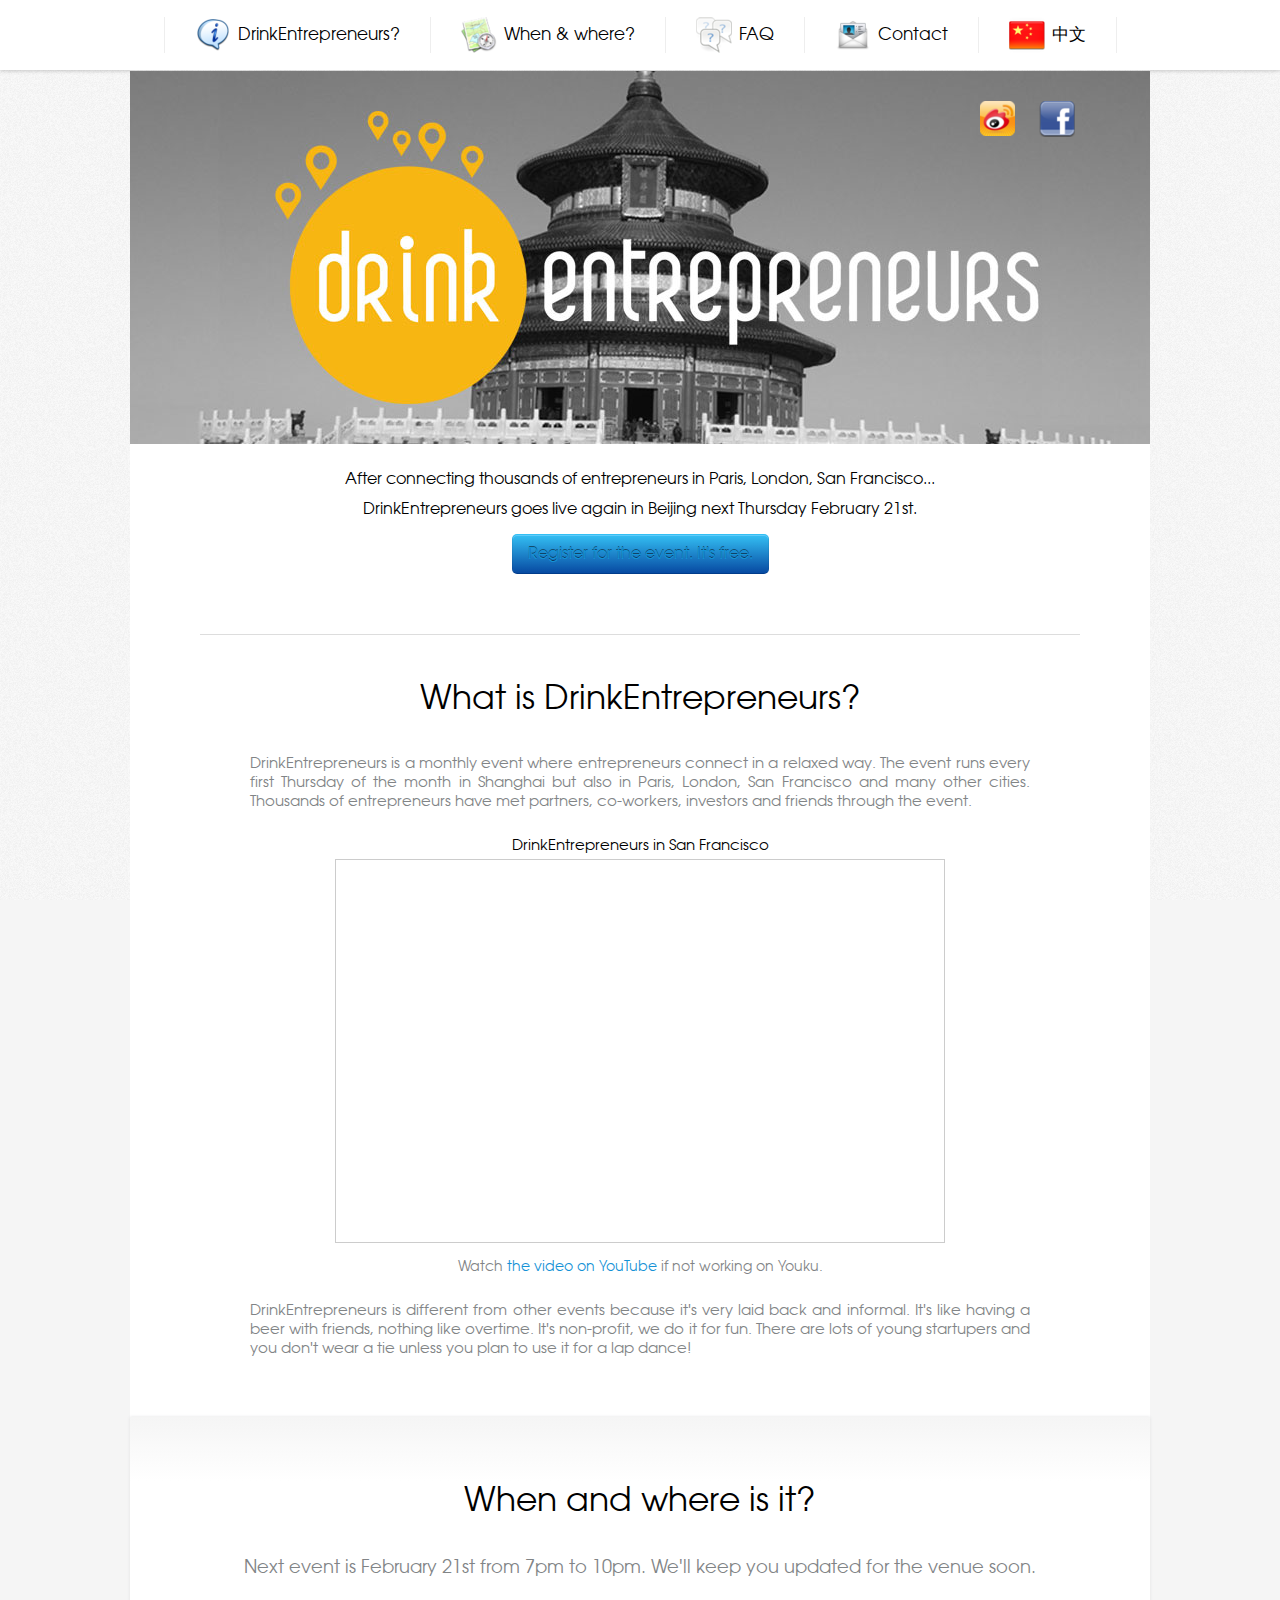
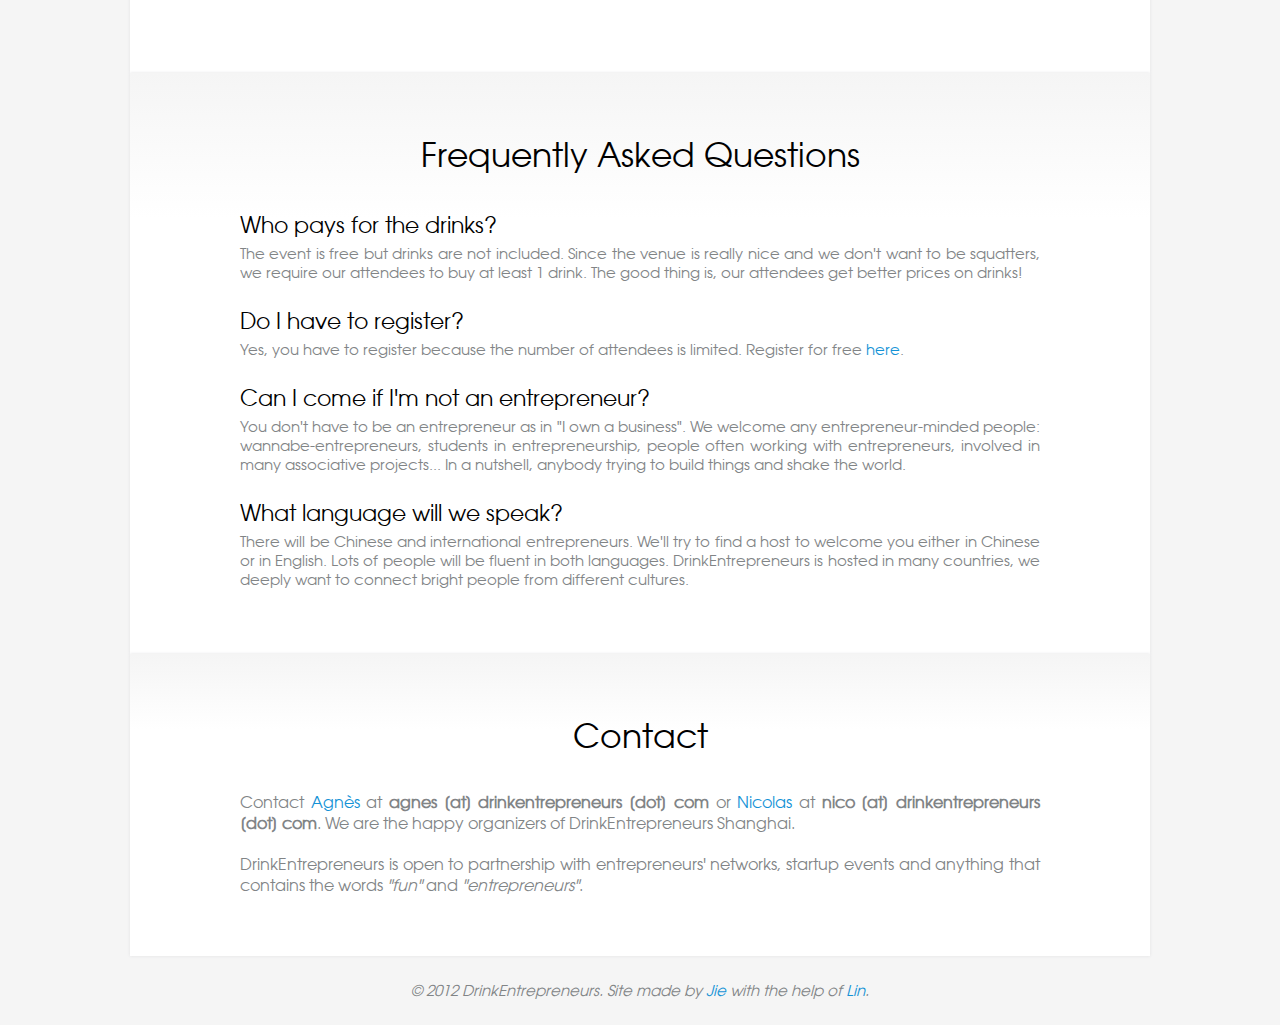
==== index.html @ 22500f73 "Update index.html" ====
<!DOCTYPE html>
<html lang="en">
  
  <head>
    <meta http-equiv="Content-Type" content="text/html; charset=UTF-8">
    <meta charset="utf-8">
    <meta name="viewport" content="width=1024">
    <title>DrinkEntrepreneurs Beijing</title>    
    <link rel="shortcut icon" type="image/x-icon" href="images/favicon.png">
    <link href="css/style.css" rel="stylesheet" type="text/css">    
    <script src="js/jquery.min.js" type="text/javascript"></script>
    <script src="js/init.js" type="text/javascript"></script>
    <script type="text/javascript">
      $(function() {
        initCountdownEN(2013, 2, 21, 19);
        initMenuScrollAnimation();        
      });      
    </script>  
  </head>
  
  <body>
    
    <!----------------------------------------------------------------------------------------------->
    <header>
      <nav>    
        <ul>
          <li id="about-tab"><a href="#about">DrinkEntrepreneurs?</a></li>
          <li id="whenwhere-tab"><a href="#whenwhere">When & where?</a></li>
          <li id="faq-tab"><a href="#faq">FAQ</a></li>
          <li id="contact-tab"><a href="#contact">Contact</a></li>
          <li id="cn-tab"><a href="chinese.html">中文</a></li>       
        </ul>
      </nav>
    </header>
    
    <!----------------------------------------------------------------------------------------------->
    <section id="cover">

      <div id="cover-poster">
        <a id="weibo-link" href="http://www.weibo.com/drinkentrepreneurs"></a>
        <a id="fb-link" href="http://www.facebook.com/drinkentrepreneurs"></a>
      </div>

      <p id="announcing-text">   
        After connecting thousands of entrepreneurs in Paris, London, San Francisco...<br/>
        DrinkEntrepreneurs goes live again in Beijing next Thursday February 21st.
      </p>

      <a id="register-button" class="pretty-button" href="#">
        Register for the event. It's free.
      </a>   

      <p id="countdown-text"></p>

    </section>      

    <!----------------------------------------------------------------------------------------------->
    <section  id="about">

      <h2>What is DrinkEntrepreneurs?</h2>    

      <p>
        DrinkEntrepreneurs is a monthly event where entrepreneurs connect in
        a relaxed way. The event runs every first Thursday of the month in
        Shanghai but also in Paris, London, San Francisco and many other cities.
        Thousands of entrepreneurs have met partners, co-workers, investors and
        friends through the event.      
      </p>    

      <div>
        <h3>DrinkEntrepreneurs in San Francisco</h3>
        <iframe frameborder=0 src="http://player.youku.com/embed/XNDc4NzQ3Njgw"></iframe>
        <p>
          Watch <a href="http://www.youtube.com/watch?v=aeeYpbGVeFc">the video on YouTube</a>
          if not working on Youku.        
        </p>  
      </div>  

      <p>
        DrinkEntrepreneurs is different from other events because
        it's very laid back and informal. It's like having a beer with friends,
        nothing like overtime. It's non-profit, we do it for fun.
        There are lots of young startupers and you don't wear a tie
        unless you plan to use it for a lap dance!            
      </p>     

    </section>

    <!----------------------------------------------------------------------------------------------->
    <section id="whenwhere">

      <h2>When and where is it?</h2>    

      <p>
        Next event is February 21st from 7pm to 10pm. We'll keep you updated for the venue soon.</p> <!--in a nice
        café named <a href="http://hercules3s.com/">Hercules</a>.      
      </p>        

      <iframe width="700" height="420" frameborder="0" scrolling="no" marginheight="0" marginwidth="0" src="https://maps.google.com/maps?q=Hercules+beijing&amp;ie=UTF8&amp;hl=en&amp;hq=Hercules&amp;hnear=Beijing,+China&amp;t=m&amp;z=13&amp;output=embed"></iframe>

      <p>
        Address: Tongli Studio, Level 2 No. 43 Sanlitun N. Street Chaoyang, Beijing 100027 
        <a href="https://maps.google.com/maps?q=%E8%8D%B7%E5%8A%A0%E6%96%AF&hl=en&ie=UTF8&sll=40.006259,116.517652&sspn=0.011785,0.026135&t=m&z=13&iwloc=A">Google Maps</a> or 
        <a href="http://j.map.baidu.com/uFkXg">Baidu Maps</a>.
      </p>  -->

    </section>      

    <!----------------------------------------------------------------------------------------------->
    <section  id="faq">

      <h2>Frequently Asked Questions</h2>

      <h3>Who pays for the drinks?</h3>          
      <p>
        The event is free but drinks are not included. 
        Since the venue is really nice and we don't want to be squatters,
        we require our attendees to buy at least 1 drink.
        The good thing is, our attendees get better prices on drinks!
      </p>  

      <h3>Do I have to register?</h3>          
      <p>
        Yes, you have to register because the number of attendees is limited.
        Register for free <a href="#">here</a>.          
      </p> 

      <h3>Can I come if I'm not an entrepreneur?</h3>    
      <p>      
        You don't have to be an entrepreneur as in "I own a business". 
        We welcome any entrepreneur-minded people: wannabe-entrepreneurs,
        students in entrepreneurship, people often working with entrepreneurs,
        involved in many associative projects... In a nutshell,
        anybody trying to build things and shake the world.      
      </p>

      <h3>What language will we speak?</h3>    
      <p>      
        There will be Chinese and international entrepreneurs.           
        We'll try to find a host to welcome you either in Chinese or in English. 
        Lots of people will be fluent in both languages.
        DrinkEntrepreneurs is hosted in many countries,
        we deeply want to connect bright people from different cultures.
      </p>

    </section>      

    <!----------------------------------------------------------------------------------------------->
    <section  id="contact">

      <h2>Contact</h2>    

      <p>
        Contact <a href="#">Agnès</a> at
        <strong>agnes [at] drinkentrepreneurs [dot] com</strong>
        or <a href="http://www.linkedin.com/in/nicolasgrenie">Nicolas</a> at 
        <strong>nico [at] drinkentrepreneurs [dot] com</strong>.        
        We are the happy organizers of DrinkEntrepreneurs Shanghai.        
      </p>
      
      <p>
        DrinkEntrepreneurs is open to partnership with entrepreneurs' networks, startup events
        and anything that contains the words <em>"fun"</em> and <em>"entrepreneurs"</em>.
      </p>      

    </section>  
    
    <!----------------------------------------------------------------------------------------------->
    <footer>
      © 2012 DrinkEntrepreneurs.
      Site made by <a href="http://www.linkedin.com/in/jiemg">Jie</a>
      with the help of <a href="http://www.weibo.com/denglulin">Lin</a>.
    </footer>

  </body>

</html>
---- css/style.css ----
/******************************************************************************/
/* GLOBAL SETTINGS */

@font-face {
  font-family: "agb";
  font-style: normal;
  font-weight: normal;
  src: 
    url("../fonts/b.eot") format("eot"), 
    url("../fonts/b.woff") format("woff"), 
    url("../fonts/b.ttf") format("truetype"), 
    url("../fonts/b.svgz") format("svg");
}

* {
  -webkit-box-sizing: border-box;
  -moz-box-sizing: border-box;
  box-sizing: border-box;
  margin: 0px;
  padding: 0px;
  border: 0px;
  font-size: 100%;
  vertical-align: baseline;
}

body {
  font-family: "agb", "helvetica neue", helvetica, arial, sans-serif;  
  background: whiteSmoke url('../images/background.gif') fixed;
  color: #818486;
  -webkit-font-smoothing: antialiased;
  -webkit-text-stroke: 1px rgba(0,0,0,0);  
}

a {
  text-decoration: none;
  color: #1492D6;
}
a, a:link, nav a:visited, nav a:active {
  color: #1492D6;
}      
a:hover {
  color: #0E6999;
  outline: medium none;
}

h2 {
  font-size: 33px;
  font-weight: normal;
  text-align: center;
  margin-bottom: 35px;
  color: black;
}
h3 {
  font-weight: normal;
}

section {
  margin: auto;
  background: white;
  box-shadow: #E1E1E3 0px 0px 3px 0px;
  width: 1020px;
  padding-top: 60px;
  padding-bottom: 60px;
  background-image: -webkit-linear-gradient(top, whiteSmoke,white 25%,white);
  background-image: -moz-linear-gradient(top, whiteSmoke,white 25%,white);
  background-image: -o-linear-gradient(top, whiteSmoke,white 25%,white);
  background-image: linear-gradient(top, whiteSmoke,white 25%,white); 
}

/******************************************************************************/
/* HEADER */

header {
  height: 70px;   
  border-bottom: 1px solid white;
  min-width: 1020px;
  background: white;
  box-shadow: 0 1px 4px rgba(0, 0, 0, 0.2);
  -webkit-box-shadow: 0 1px 4px rgba(0, 0, 0, 0.2);
  -moz-box-shadow: 0 1px 4px rgba(0,0,0,0.2);  
}

nav {
  width: 100%;
  position: relative;
  float: left;          
  overflow: hidden;
}
nav ul {
  position: relative;
  left: 50%;
  text-align: center; 
  clear: left;
  float: left;
  list-style: none;
}
nav li {        
  position: relative;
  display: block;
  float: left;
  right: 50%;
  list-style: none;  
}

nav li {
  background-repeat: no-repeat; 
  background-position: 30px 0px;           
  border-right: 1px solid #eeeeee;
  border-left: 1px solid #eeeeee;        
  margin-top: 17px; 
  padding: 0px 30px;
  height: 36px;
}

nav li + li {
  border-left: none;
}

nav a {
  font-size: 17px; 
  margin-left: 43px; 
  line-height: 2em; 
  font-weight: normal; 
}      
nav a, nav a:link, nav a:visited, nav a:active {
  color: black;
}      
nav a:hover {
  color: #1492D6;
}

#about-tab {
  background-image: url("../images/what.png");
}
#whenwhere-tab {
  background-image: url("../images/whenwhere.png");
}
#faq-tab {
  background-image: url("../images/faq.png");
}
#contact-tab {
  background-image: url("../images/contact.png");
}
#cn-tab {
  background-image: url("../images/china.png");
}
#en-tab {
  background-image: url("../images/uk.png");
}

/******************************************************************************/
/* COVER SECTION */

#cover {
  text-align: center; 
  font-size: 16px;
  padding-top: 0px;
  padding-bottom: 0px;
  background-image: none;
  box-shadow: none;
  margin-top: 1px;
}

#cover-poster {
  position: relative; 
  background-image: url("../images/cover.jpg");
  height: 373px;
}

#weibo-link {
  background-image: url("../images/weibo.png"); 
  display: inline-block; 
  height: 35px; 
  width: 35px;
  position: absolute;
  left: 850px;
  top: 30px;        
}

#fb-link {
  background-image: url("../images/fb.png"); 
  display: inline-block; 
  height: 36px; 
  width: 36px;
  position: absolute;
  left: 909px;
  top: 30px;
}

#announcing-text {
  padding-top: 20px;   
  color: black; 
  line-height: 30px;
}

#register-button {
  font-family: "agb","helvetica neue", helvetica, arial, sans-serif; 
  padding: 10px 15px;
  margin: 10px 0px 20px 0px;
}

#countdown-text {
  padding-bottom: 40px; 
  margin: 0px 70px; 
  border-bottom: 1px solid #dddddd;
  text-align: center; 
  font-style: italic; 
  font-size: 13px; 
}

/******************************************************************************/
/* ABOUT SECTION */

#about {
  font-size: 15px; 
  text-align: justify;
  padding-top: 40px;
  padding-left: 120px;
  padding-right: 120px;
  background-image: none;
  box-shadow: none;
}

#about div {
  margin: 25px 0px;
  text-align: center
}

#about h3 {
  margin-bottom: 5px; 
  font-size: 15px;
  color: black;
}

#about iframe {
  border: 1px solid #cccccc;
  width: 610px;
  height: 384px; 
}


#about div p {
  margin-top: 10px; 
  font-size: 14px
}

/******************************************************************************/
/* WHENWHERE SECTION */

#whenwhere {
  text-align: center;
}

#whenwhere h2 + p {
  font-size: 18px;
  margin-bottom: 35px;
}

#whenwhere iframe + p {
  font-size: 14px; 
  margin-top: 10px;
}

/******************************************************************************/
/* FAQ SECTION */

#faq {
  padding-left: 110px;
  padding-right: 110px;
  padding-bottom: 40px;
}

#faq h3 {
  font-size: 22px; 
  color: black; 
  margin-bottom: 5px;
}

#faq p {
  text-align: justify; 
  font-size: 15px; 
  margin-bottom: 25px;
}

/******************************************************************************/
/* CONTACT SECTION */

#contact {
  font-size: 16px;
  text-align: justify;
  padding-left: 110px;
  padding-right: 110px;
}

#contact p + p {
  margin-top: 20px;
}

/******************************************************************************/
/* FOOTER */

footer {
  font-size: 15px;
  padding: 25px; 
  font-style: italic;
  text-align: center;
}

/******************************************************************************/
/* PRETTY BUTTON STYLING */

.pretty-button, .pretty-button:visited {
  border-color: #003C8B;
  border-color: #34BFF3 rgba(0, 0, 0, 0.05) #003C8B;
  border-width: 1px;
  border-style: solid;
  background: #34BFF3;
  background: -webkit-linear-gradient(#34BFF3,#074AA2);
  background: -moz-linear-gradient(#34BFF3,#074AA2);
  background: -o-linear-gradient(#34BFF3,#074AA2);
  background: linear-gradient(#34BFF3,#074AA2);
  text-shadow: 0 -1px rgba(0, 0, 0, 0.5);
  color: white;
  -webkit-box-shadow: inset 0 1px #60CBFA;
  -moz-box-shadow: inset 0 1px #60cbfa;
  box-shadow: inset 0 1px #60CBFA;
  cursor: pointer;
  text-align: center;
  white-space: nowrap;
  line-height: 18px;
  display: inline-block;
  min-width: 90px;
  -webkit-border-radius: 5px;
  -moz-border-radius: 5px;
  -ms-border-radius: 5px;
  -o-border-radius: 5px;
  border-radius: 5px;
  padding: 7px 20px 7px 20px;
  -webkit-appearance: none;
  -moz-appearance: none;
  appearance: none;
  text-decoration: none;
  vertical-align: baseline;
}

.pretty-button:hover {
  background: -webkit-linear-gradient(#48C5FA, #1788D4);
  background: -moz-linear-gradient(#48C5FA, #1788D4);
  background: -o-linear-gradient(#48C5FA, #1788D4);
  background: linear-gradient(#48C5FA, #1788D4);
  border-color: #34BFF3 rgba(0, 0, 0, 0.1) #0568A6;
}

.pretty-button:active {
  background: -webkit-linear-gradient(#0049A8, #0F8BD6);
  background: -moz-linear-gradient(#0049A8, #0F8BD6);
  background: -o-linear-gradient(#0049A8, #0F8BD6);
  background: linear-gradient(#0049A8, #0F8BD6);  
  border-color: #011938 #063E6C #0F6CA0;
  box-shadow: 0 0 10px rgba(0, 0, 0, 0.3) inset, 0 1px 0 1px rgba(0, 0, 0, 0.1) inset, 0 1px rgba(0, 0, 0, 0.2) inset;
}
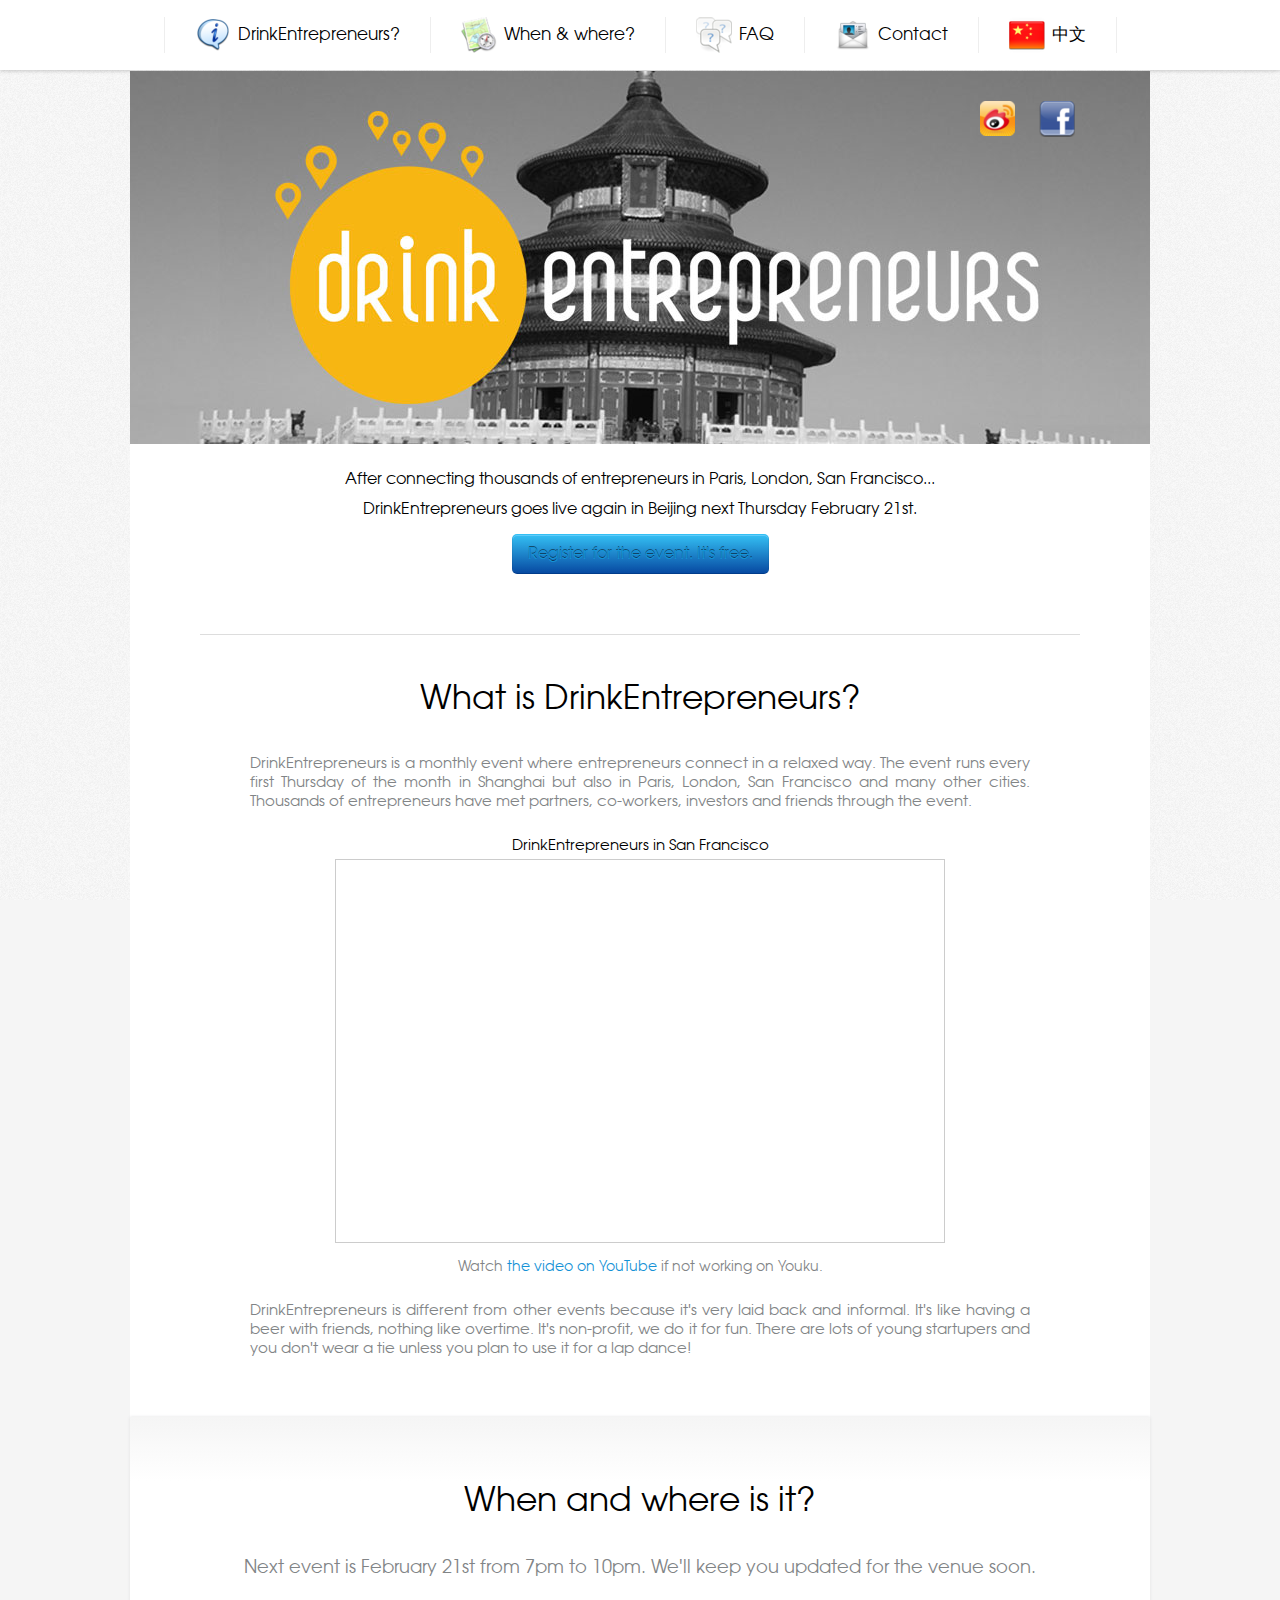
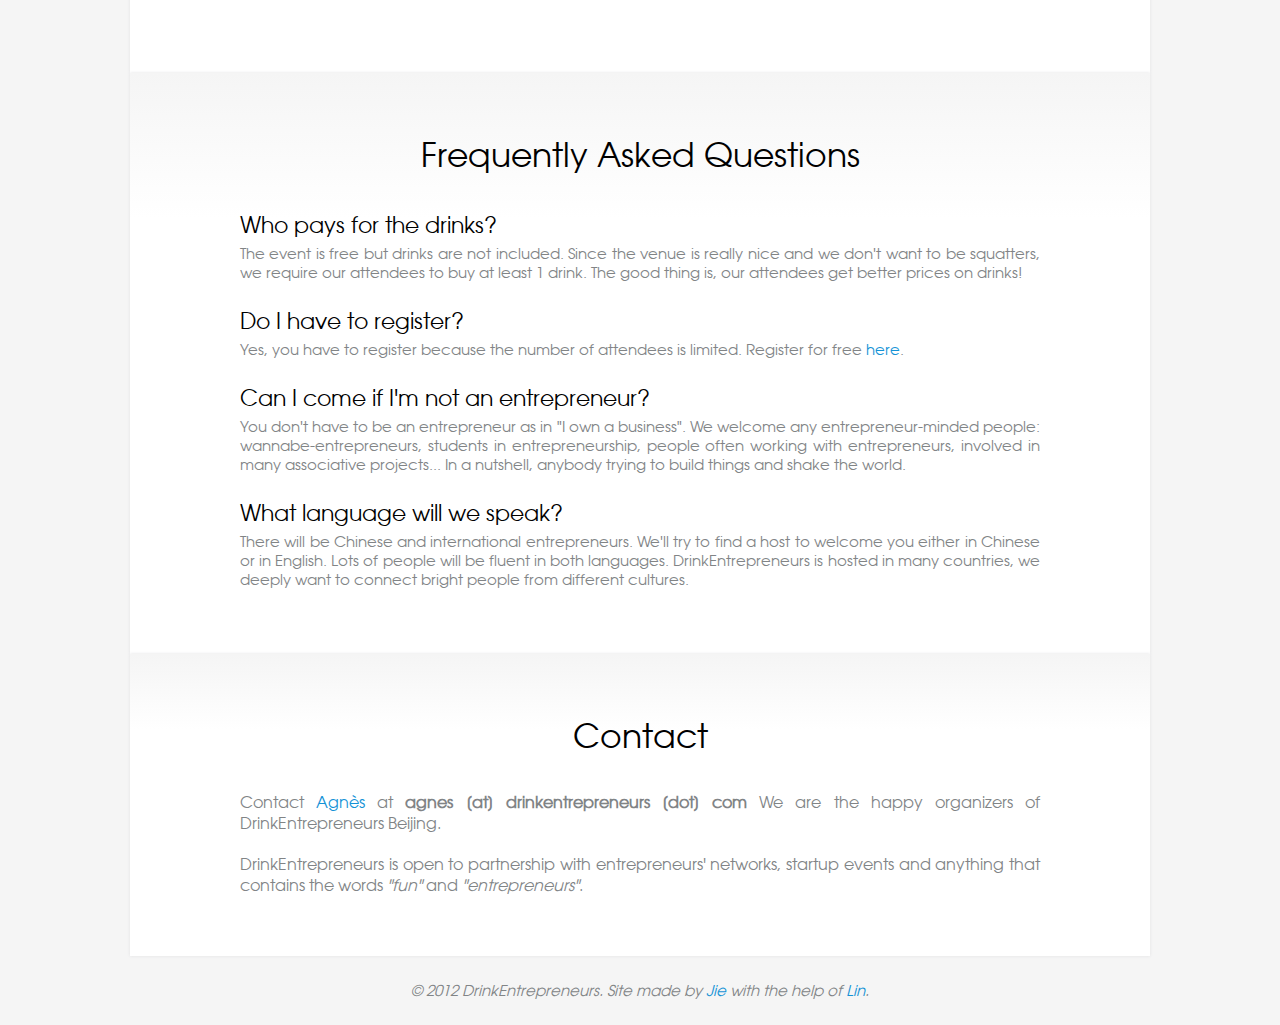
==== commit bdab8c37: "change contact section" ====
--- a/index.html
+++ b/index.html
@@ -151,11 +151,9 @@
       <h2>Contact</h2>    
 
       <p>
-        Contact <a href="#">Agnès</a> at
-        <strong>agnes [at] drinkentrepreneurs [dot] com</strong>
-        or <a href="http://www.linkedin.com/in/nicolasgrenie">Nicolas</a> at 
-        <strong>nico [at] drinkentrepreneurs [dot] com</strong>.        
-        We are the happy organizers of DrinkEntrepreneurs Shanghai.        
+        Contact <a href="mailto:agnes@drinkentrepreneurs.com">Agnès</a> at
+        <strong>agnes [at] drinkentrepreneurs [dot] com</strong>       
+        We are the happy organizers of DrinkEntrepreneurs Beijing.        
       </p>
       
       <p>
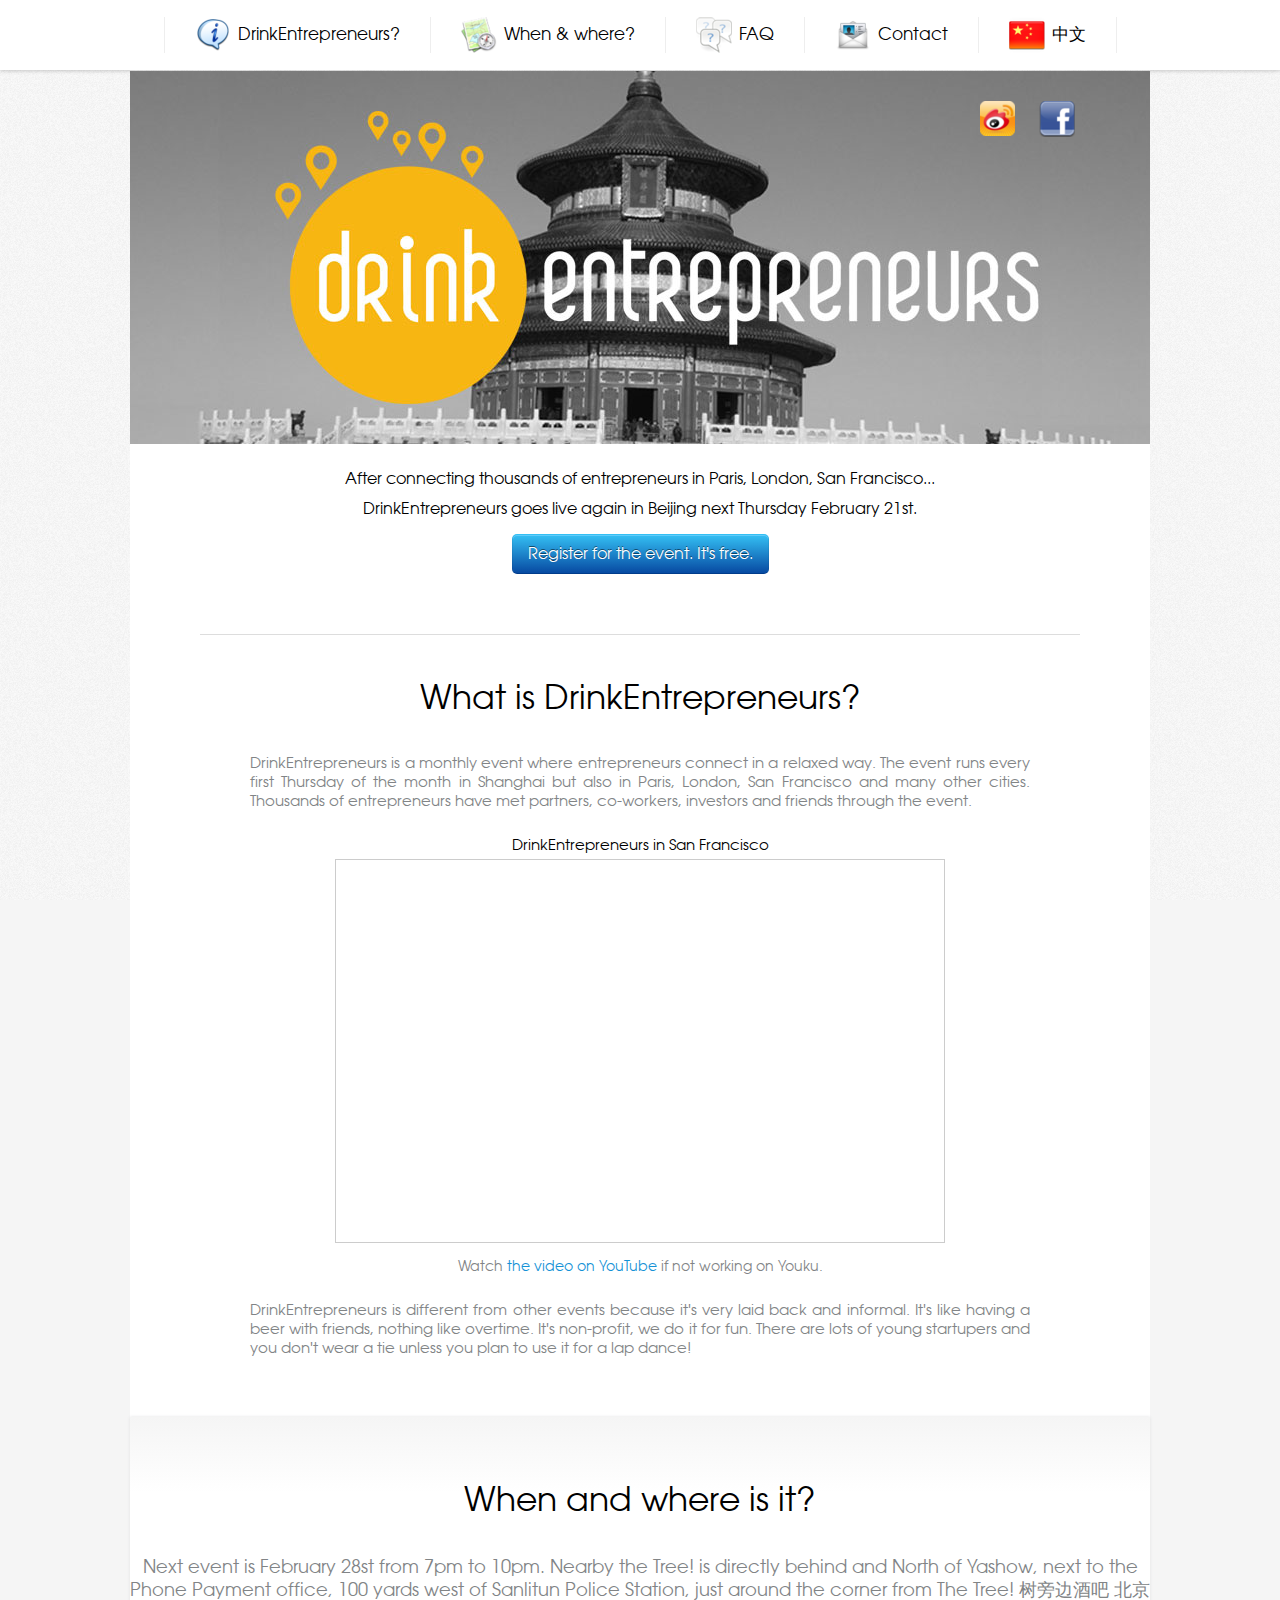
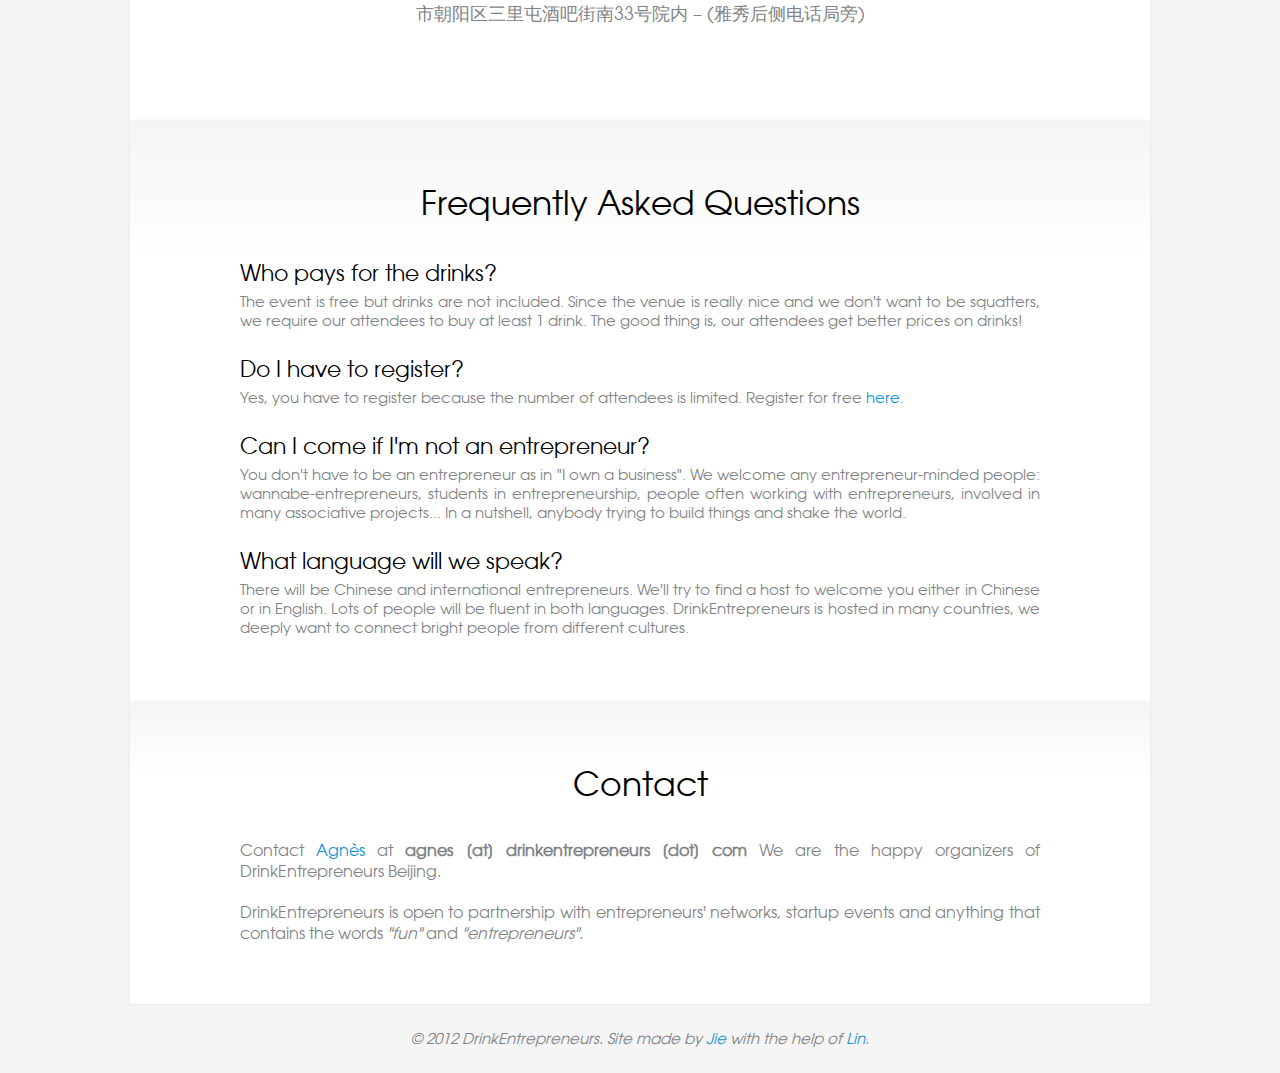
==== commit bd02a19f: "Update index.html" ====
--- a/index.html
+++ b/index.html
@@ -46,7 +46,7 @@
         DrinkEntrepreneurs goes live again in Beijing next Thursday February 21st.
       </p>
 
-      <a id="register-button" class="pretty-button" href="#">
+      <a id="register-button" class="pretty-button" href="https://yoopay.cn/event/12252236">
         Register for the event. It's free.
       </a>   
 
@@ -92,7 +92,13 @@
       <h2>When and where is it?</h2>    
 
       <p>
-        Next event is February 21st from 7pm to 10pm. We'll keep you updated for the venue soon.</p> <!--in a nice
+        
+        Next event is February 28st from 7pm to 10pm.
+        Nearby the Tree! is directly behind and North of Yashow, next to the Phone Payment office, 100 yards west of Sanlitun Police Station, just around the corner from The Tree!
+
+树旁边酒吧 北京市朝阳区三里屯酒吧街南33号院内 – (雅秀后侧电话局旁)
+          
+        </p> <!--in a nice
         café named <a href="http://hercules3s.com/">Hercules</a>.      
       </p>        
 
--- a/css/style.css
+++ b/css/style.css
@@ -349,6 +349,7 @@
   background: -o-linear-gradient(#48C5FA, #1788D4);
   background: linear-gradient(#48C5FA, #1788D4);
   border-color: #34BFF3 rgba(0, 0, 0, 0.1) #0568A6;
+  color: white;
 }
 
 .pretty-button:active {
@@ -358,4 +359,9 @@
   background: linear-gradient(#0049A8, #0F8BD6);  
   border-color: #011938 #063E6C #0F6CA0;
   box-shadow: 0 0 10px rgba(0, 0, 0, 0.3) inset, 0 1px 0 1px rgba(0, 0, 0, 0.1) inset, 0 1px rgba(0, 0, 0, 0.2) inset;
-}
+  color: white;
+}
+
+.pretty-button:link {
+  color: white;
+}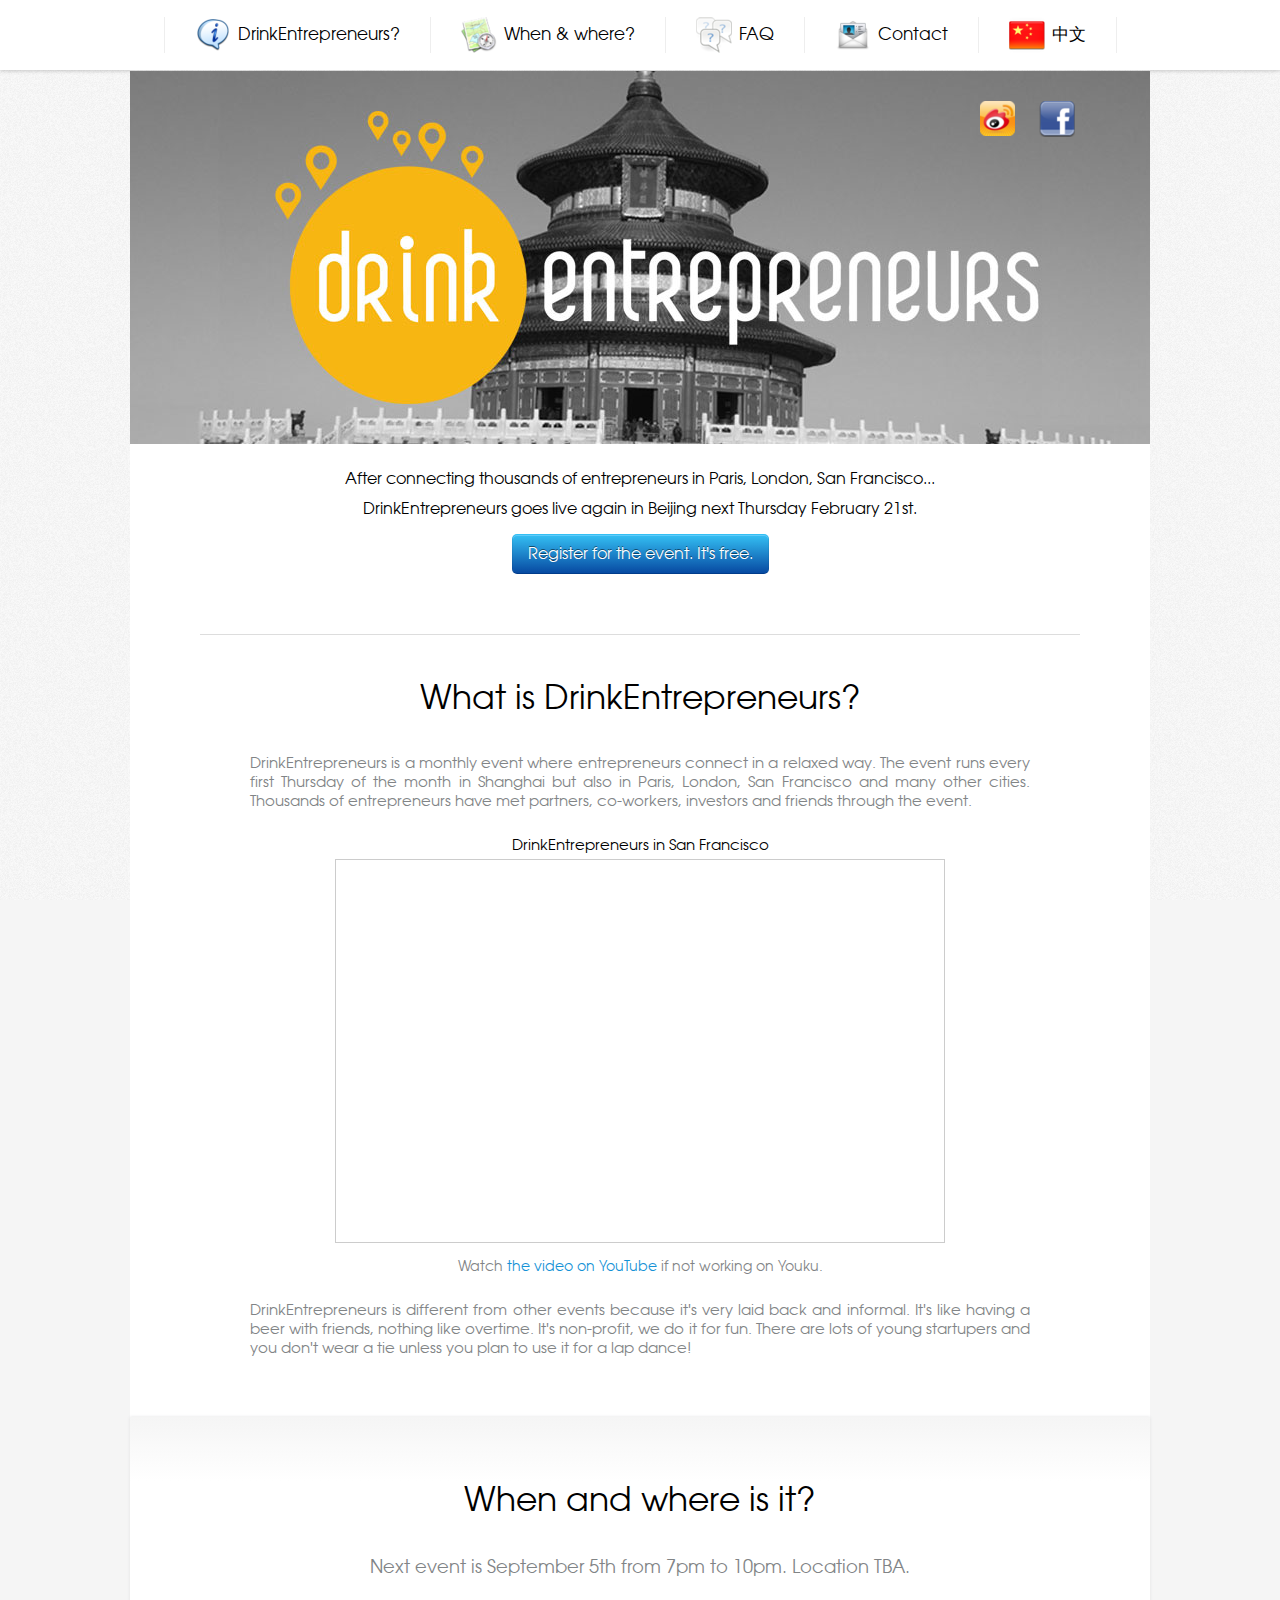
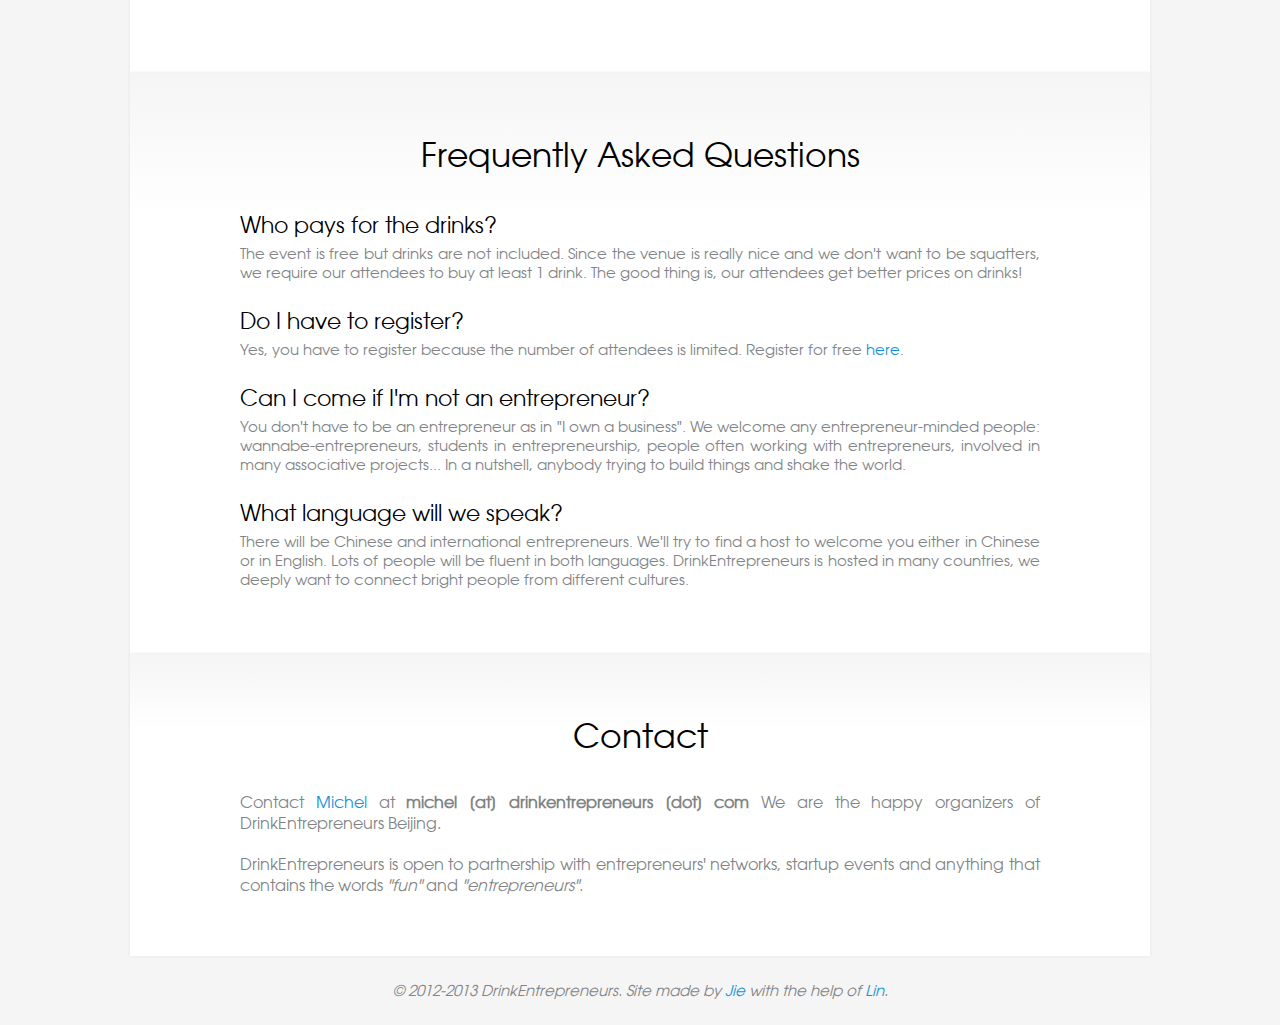
==== commit 084658ed: "Update index.html" ====
--- a/index.html
+++ b/index.html
@@ -12,7 +12,7 @@
     <script src="js/init.js" type="text/javascript"></script>
     <script type="text/javascript">
       $(function() {
-        initCountdownEN(2013, 2, 21, 19);
+        initCountdownEN(2013, 9, 5, 19);
         initMenuScrollAnimation();        
       });      
     </script>  
@@ -93,10 +93,8 @@
 
       <p>
         
-        Next event is February 28st from 7pm to 10pm.
-        Nearby the Tree! is directly behind and North of Yashow, next to the Phone Payment office, 100 yards west of Sanlitun Police Station, just around the corner from The Tree!
-
-树旁边酒吧 北京市朝阳区三里屯酒吧街南33号院内 – (雅秀后侧电话局旁)
+        Next event is September 5th from 7pm to 10pm.
+        Location TBA.
           
         </p> <!--in a nice
         café named <a href="http://hercules3s.com/">Hercules</a>.      
@@ -157,8 +155,8 @@
       <h2>Contact</h2>    
 
       <p>
-        Contact <a href="mailto:agnes@drinkentrepreneurs.com">Agnès</a> at
-        <strong>agnes [at] drinkentrepreneurs [dot] com</strong>       
+        Contact <a href="mailto:michel@drinkentrepreneurs.com">Michel</a> at
+        <strong>michel [at] drinkentrepreneurs [dot] com</strong>       
         We are the happy organizers of DrinkEntrepreneurs Beijing.        
       </p>
       
@@ -171,7 +169,7 @@
     
     <!----------------------------------------------------------------------------------------------->
     <footer>
-      © 2012 DrinkEntrepreneurs.
+      © 2012-2013 DrinkEntrepreneurs.
       Site made by <a href="http://www.linkedin.com/in/jiemg">Jie</a>
       with the help of <a href="http://www.weibo.com/denglulin">Lin</a>.
     </footer>
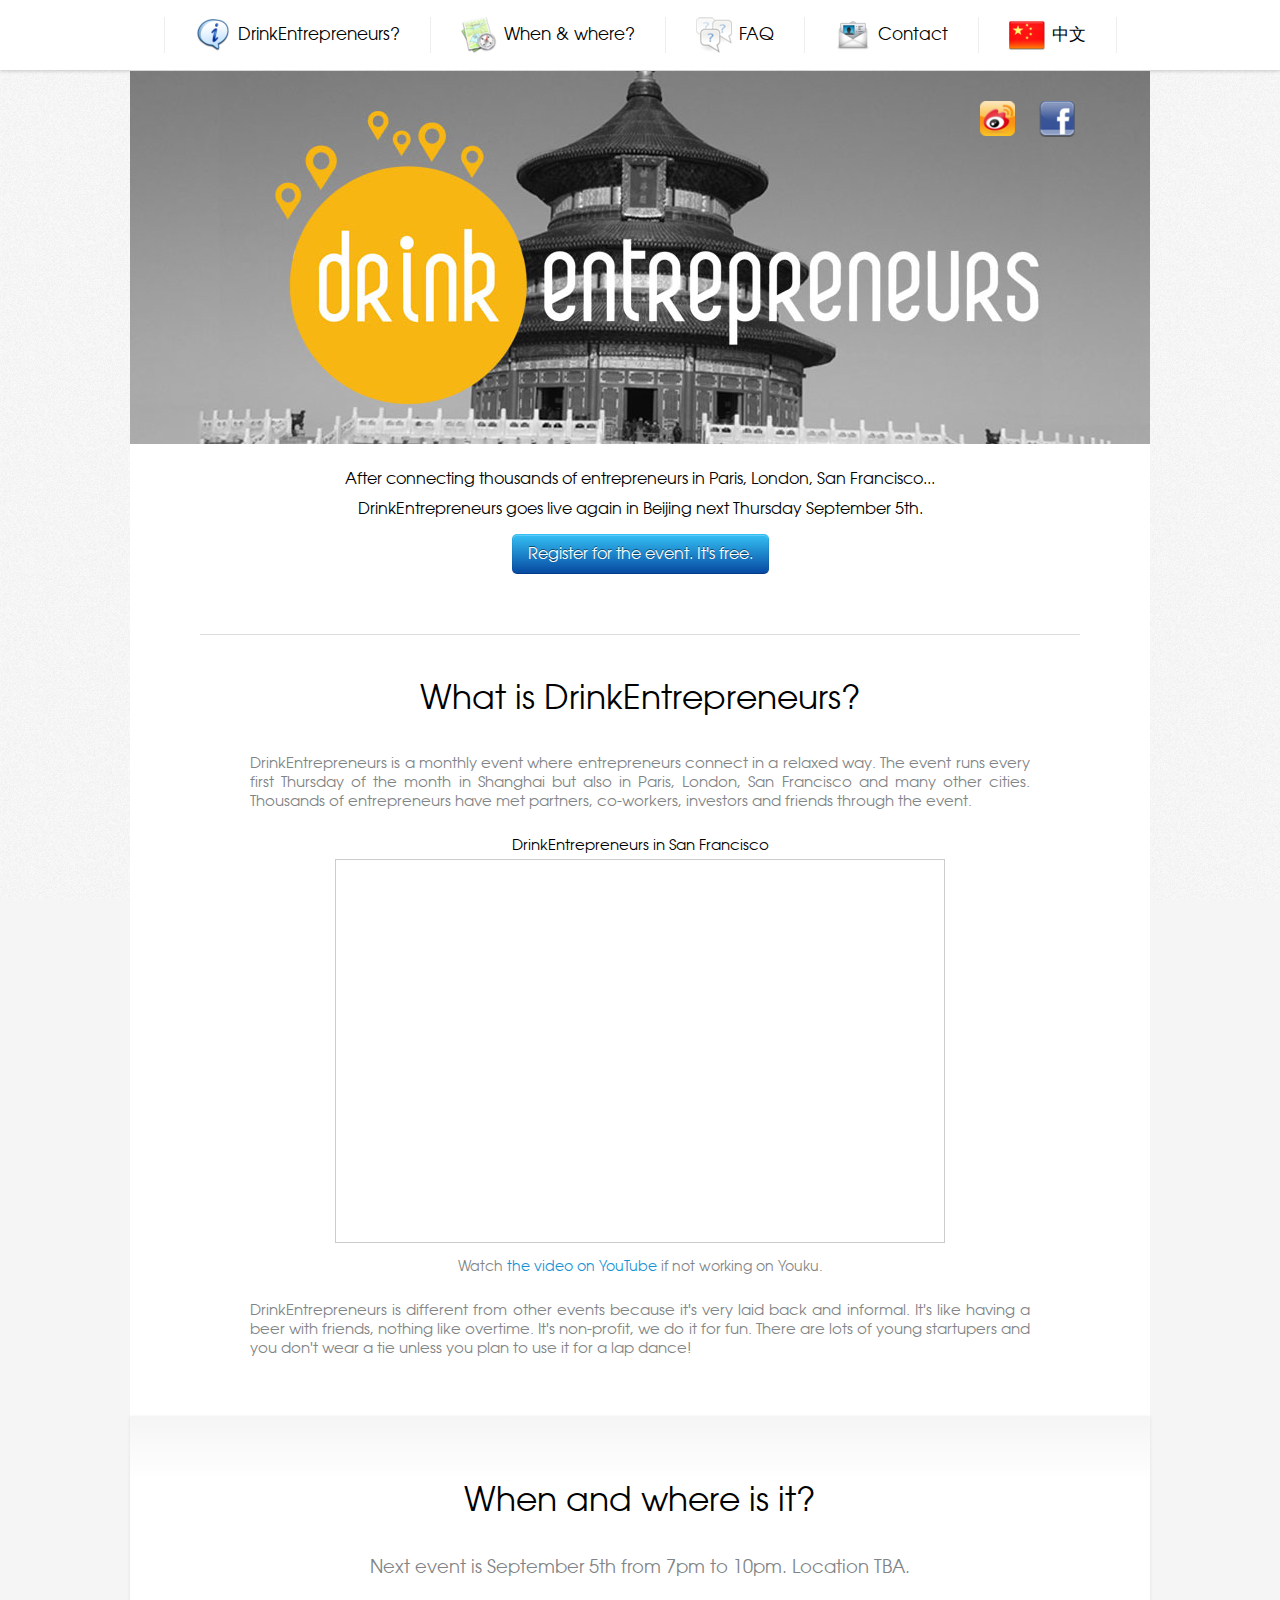
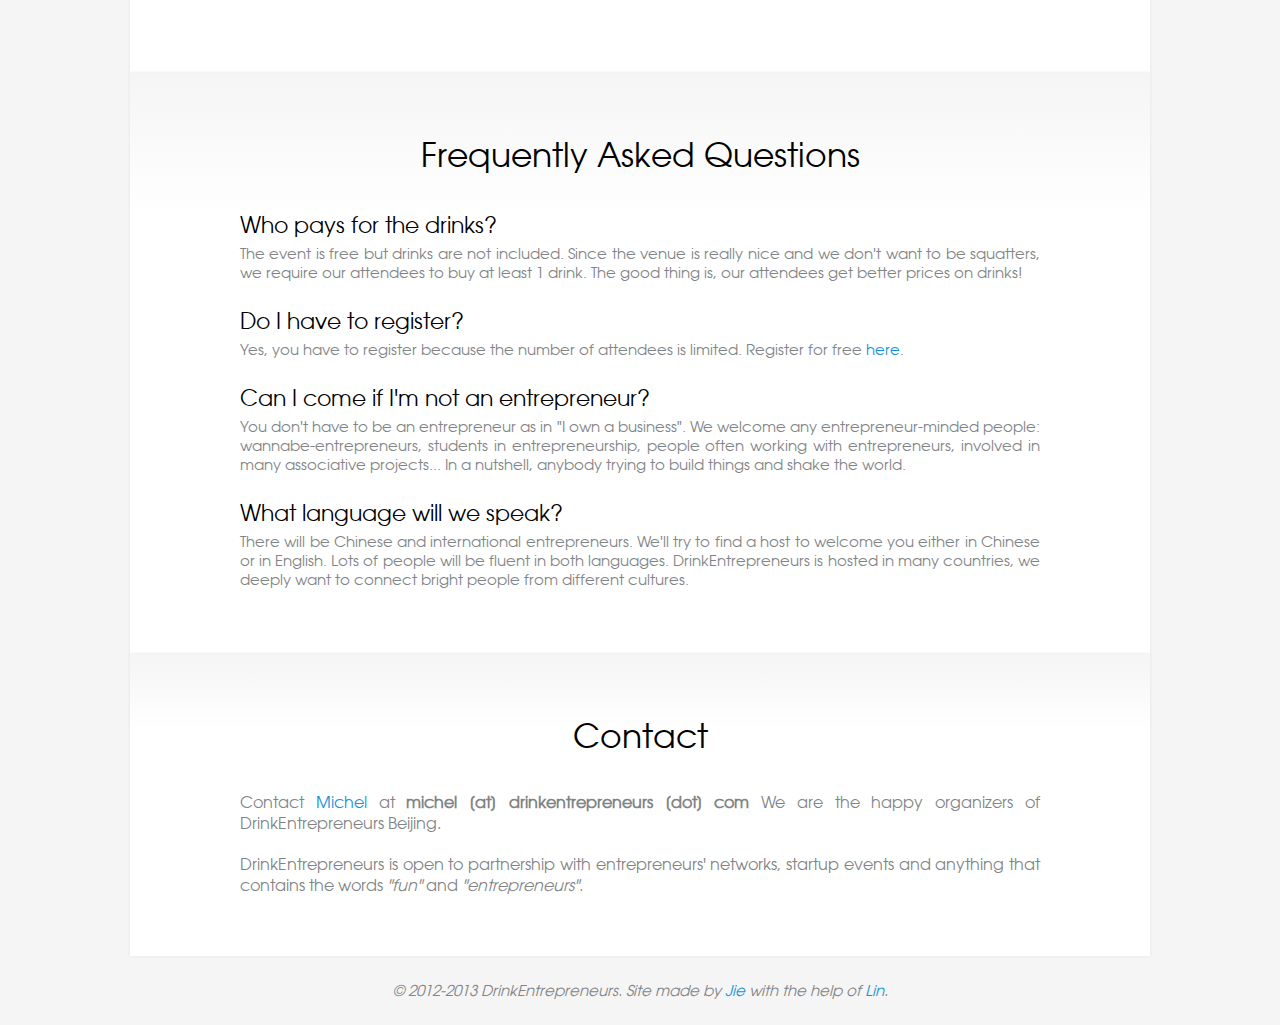
==== commit e3d526c9: "Update index.html" ====
--- a/index.html
+++ b/index.html
@@ -43,10 +43,10 @@
 
       <p id="announcing-text">   
         After connecting thousands of entrepreneurs in Paris, London, San Francisco...<br/>
-        DrinkEntrepreneurs goes live again in Beijing next Thursday February 21st.
+        DrinkEntrepreneurs goes live again in Beijing next Thursday September 5th.
       </p>
 
-      <a id="register-button" class="pretty-button" href="https://yoopay.cn/event/12252236">
+      <a id="register-button" class="pretty-button" href="https://yoopay.cn/event/DrinkEntrepreneursBeijing">
         Register for the event. It's free.
       </a>   
 
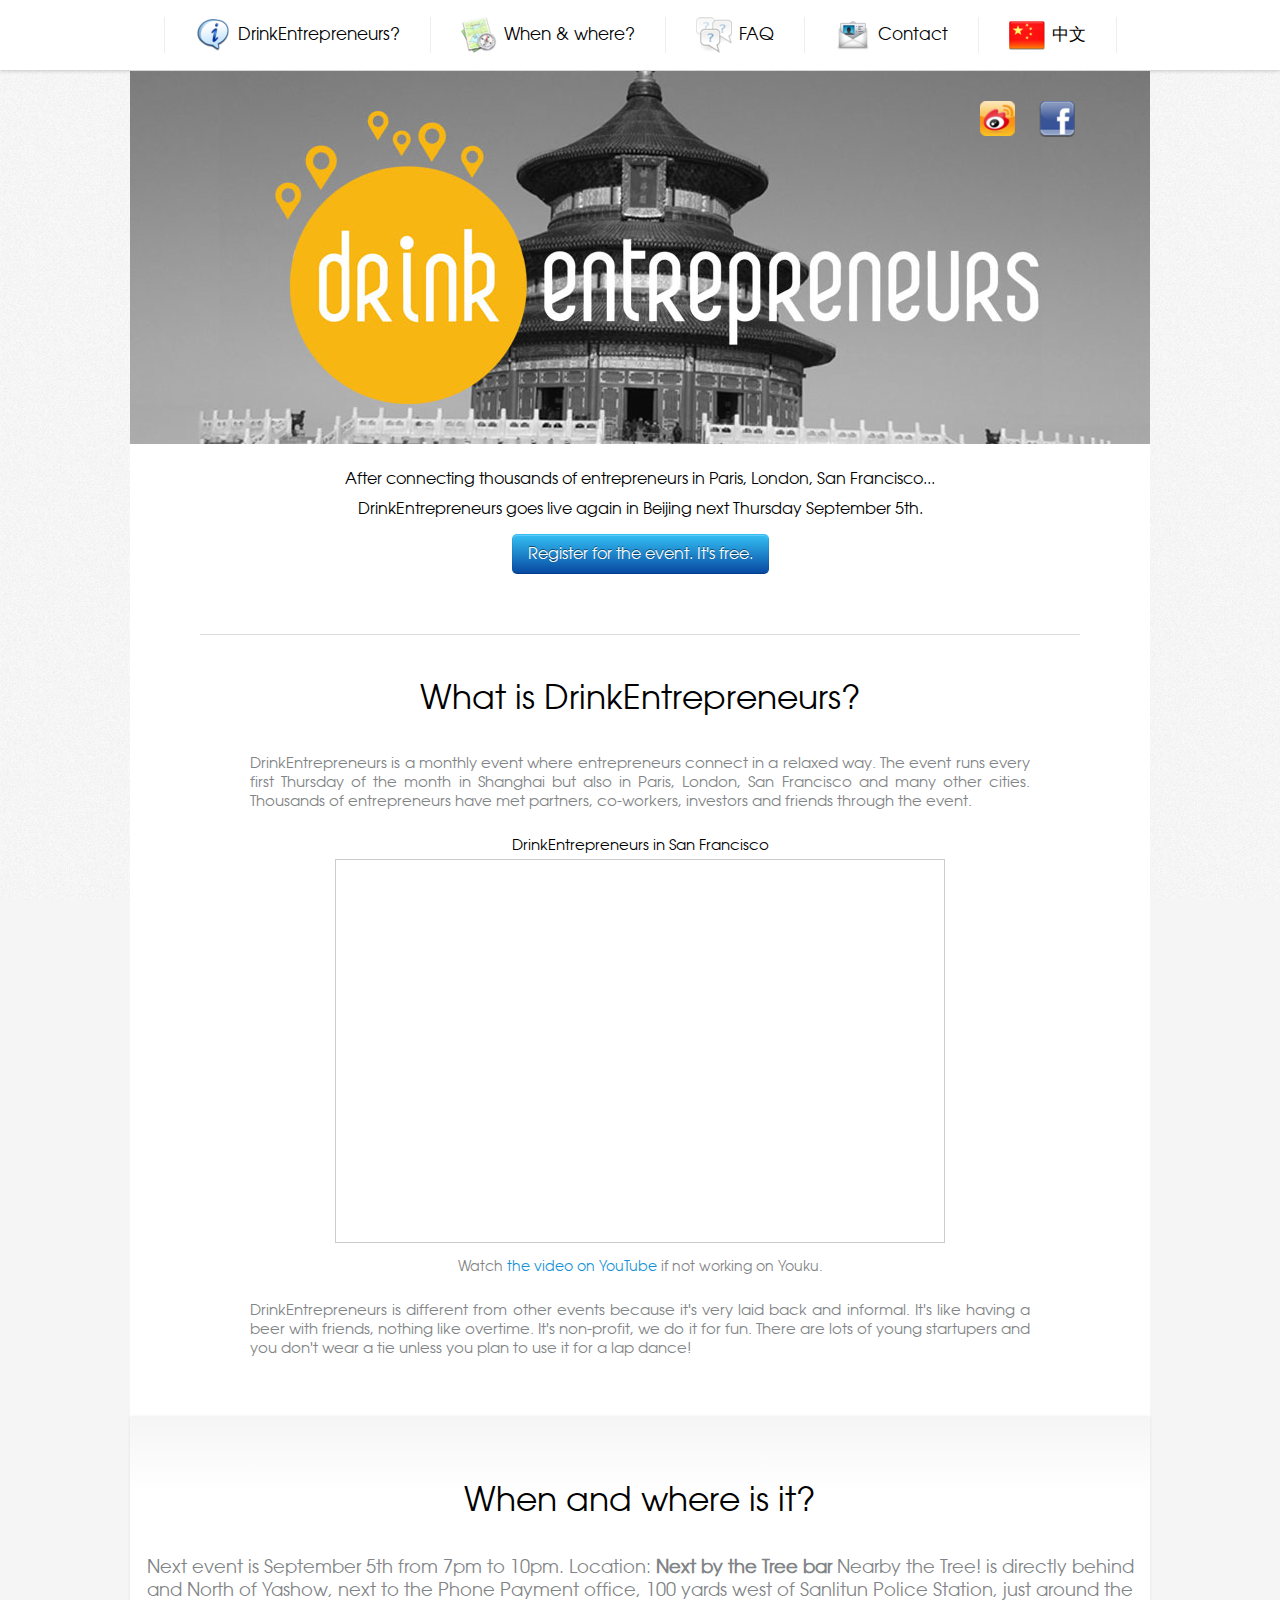
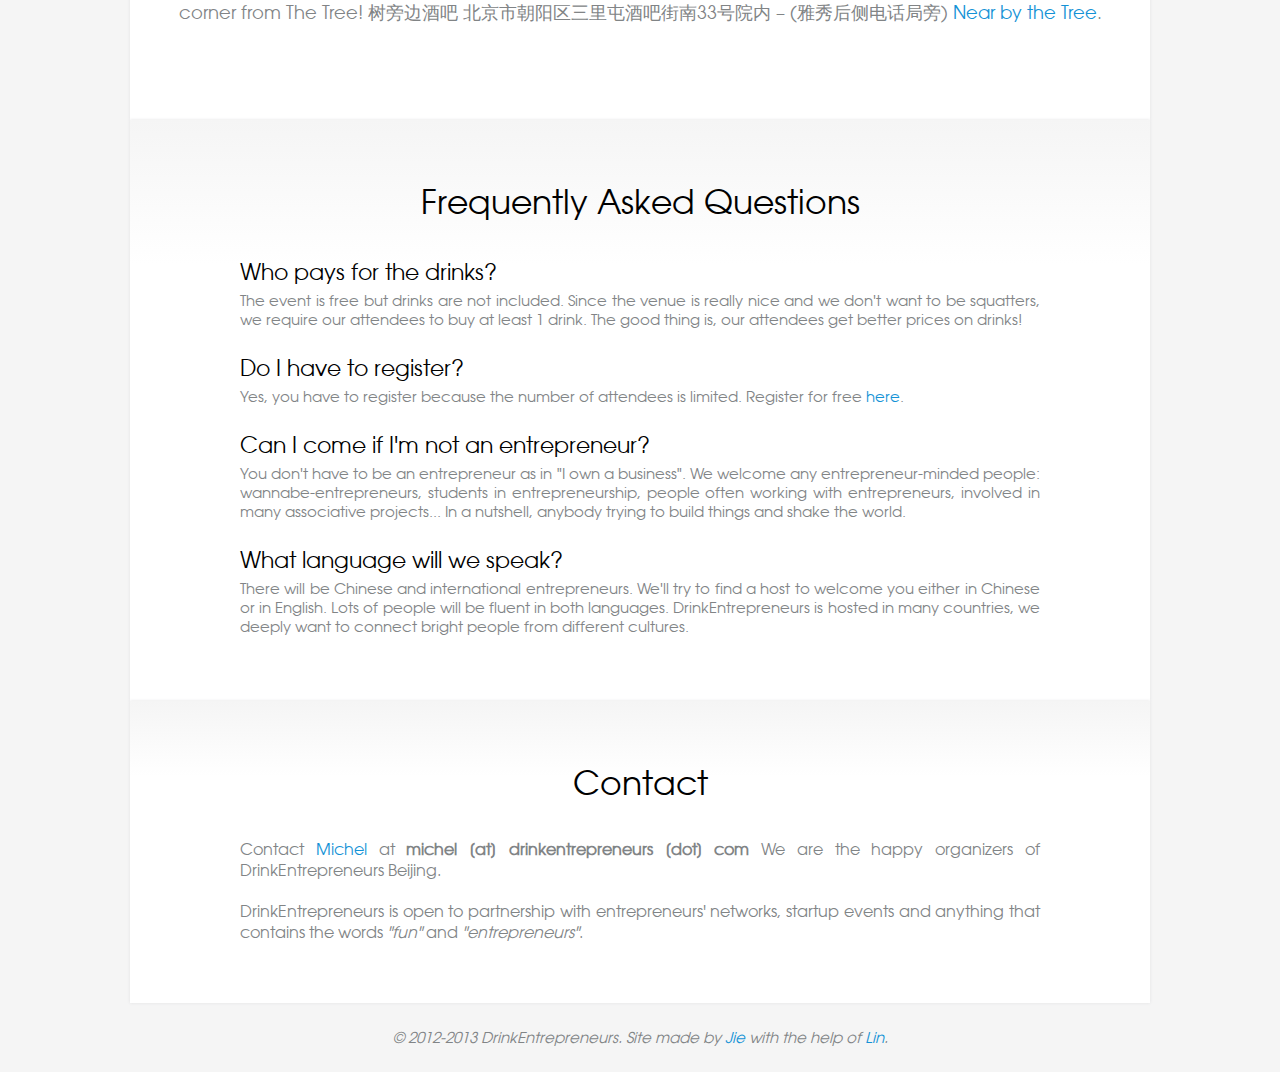
==== commit a656a348: "Update index.html" ====
--- a/index.html
+++ b/index.html
@@ -90,11 +90,14 @@
     <section id="whenwhere">
 
       <h2>When and where is it?</h2>    
-
       <p>
         
         Next event is September 5th from 7pm to 10pm.
-        Location TBA.
+        Location: <b>Next by the Tree bar</b> 
+        Nearby the Tree! is directly behind and North of Yashow, next to the Phone Payment office, 100 yards west of Sanlitun Police Station, just around the corner from The Tree!
+
+树旁边酒吧 北京市朝阳区三里屯酒吧街南33号院内 – (雅秀后侧电话局旁)
+<a href="http://nearbythetree.com/map/">Near by the Tree</a>.
           
         </p> <!--in a nice
         café named <a href="http://hercules3s.com/">Hercules</a>.      
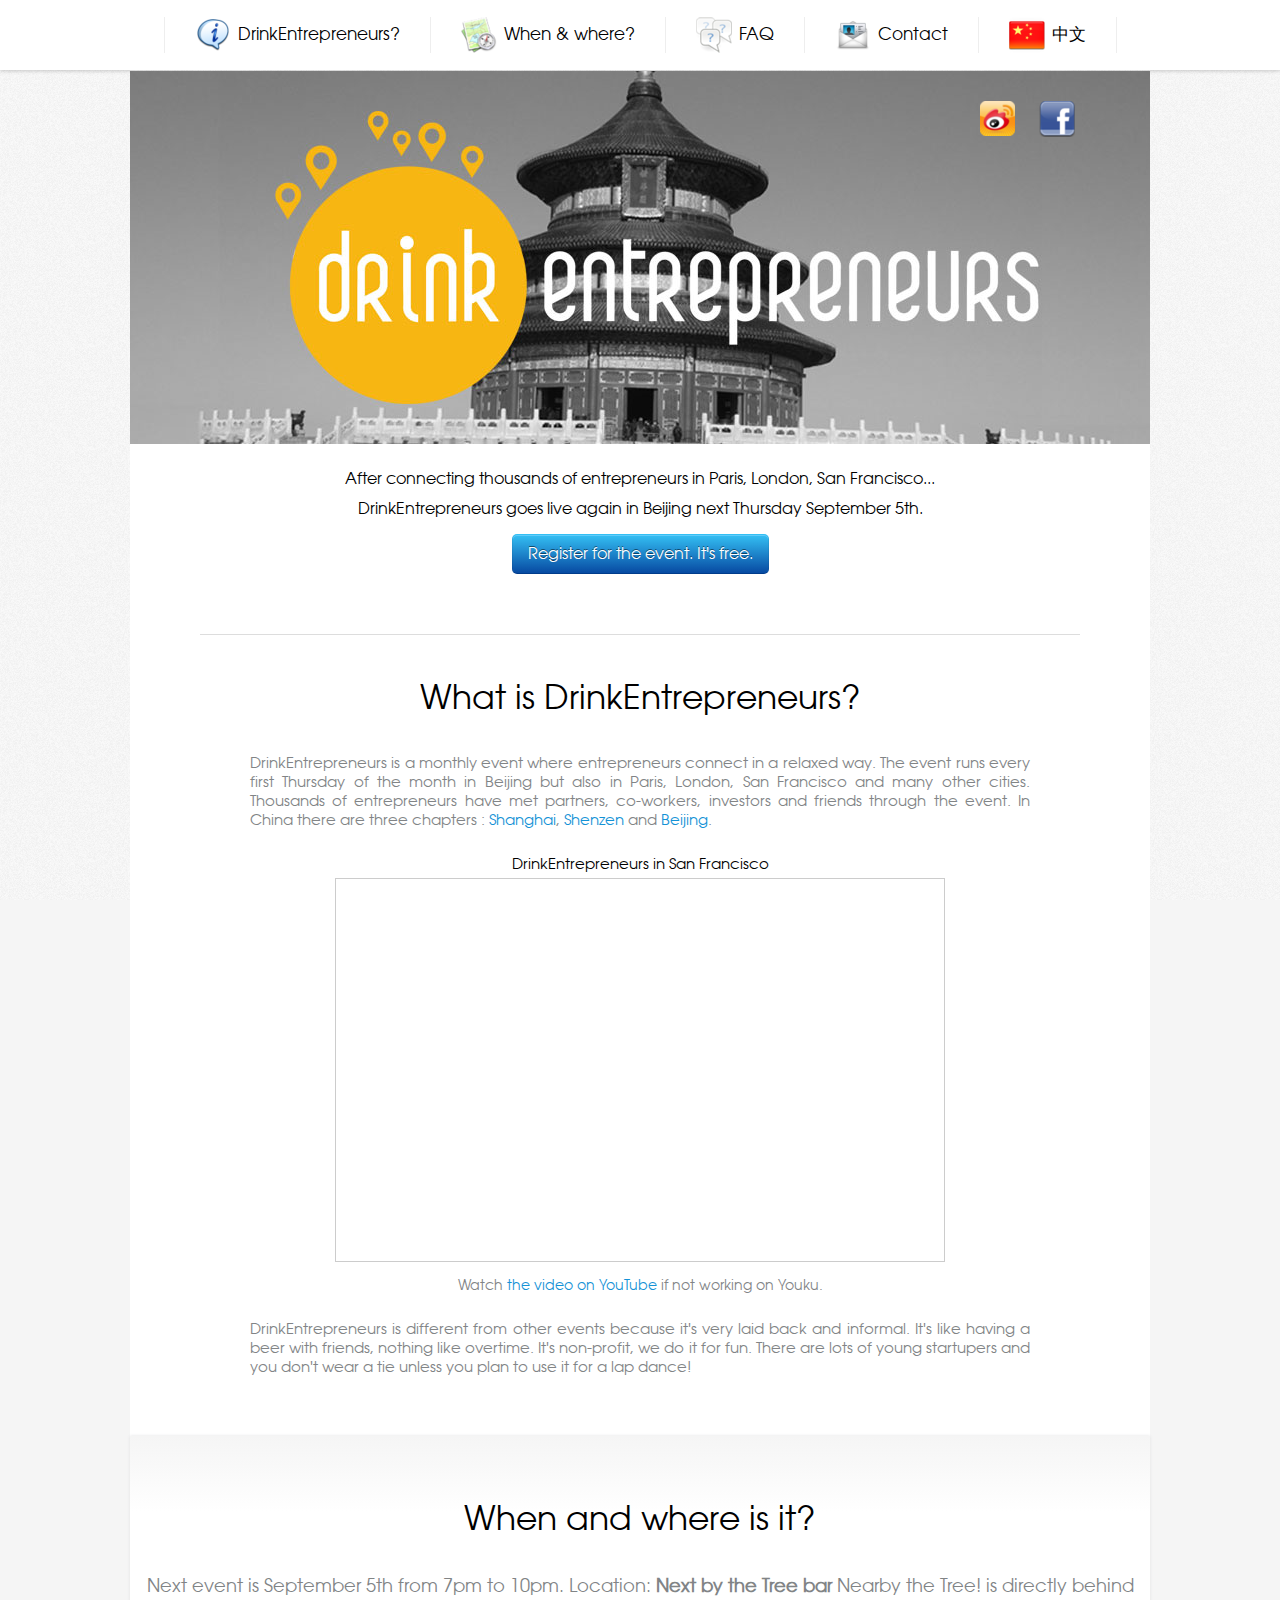
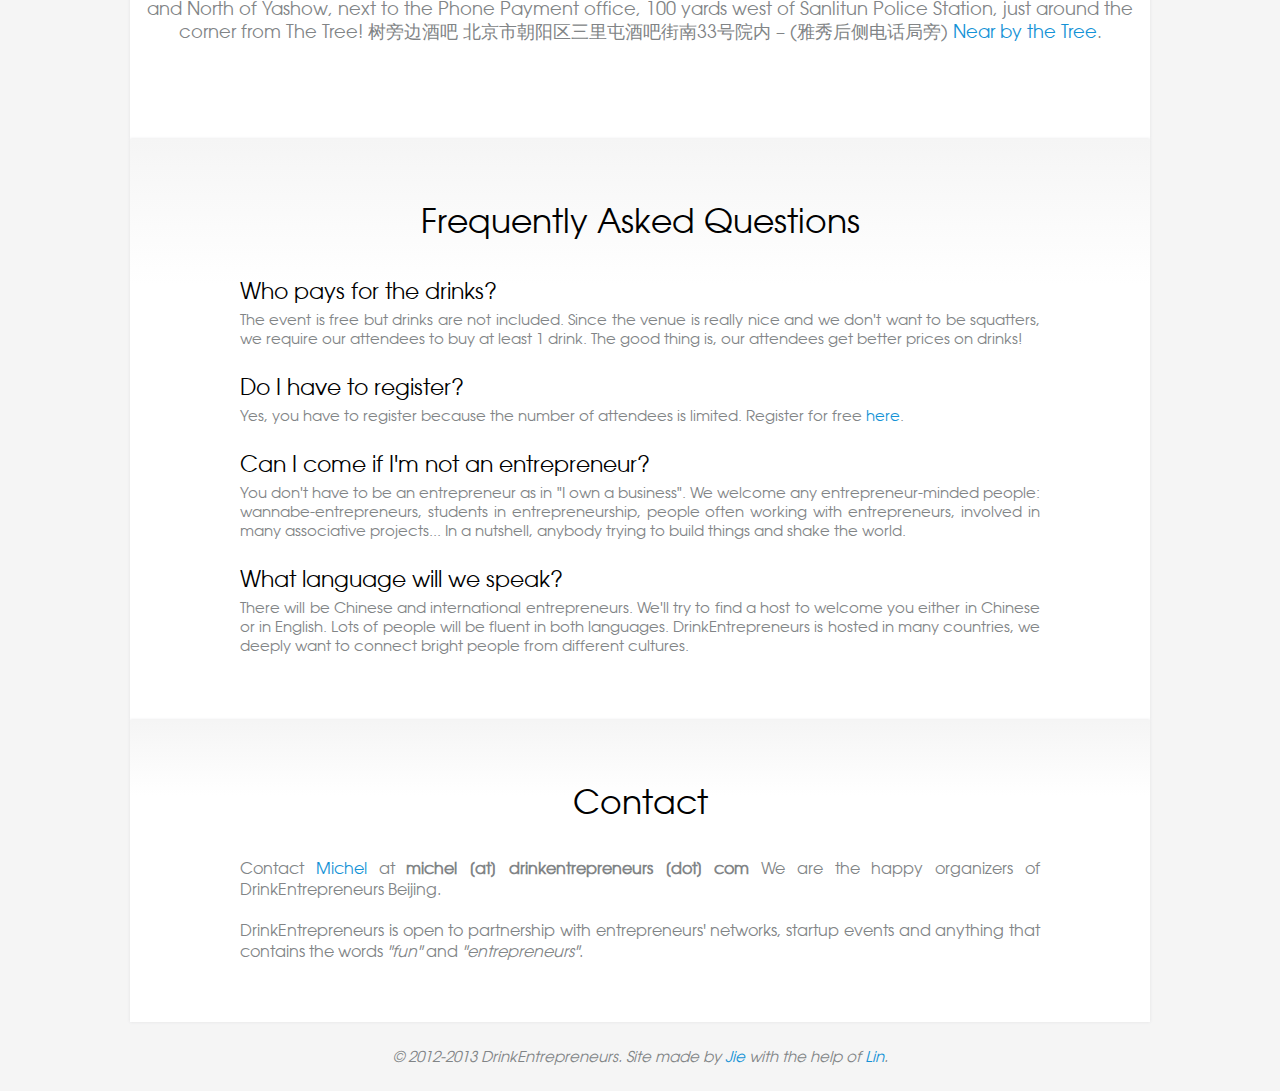
==== commit 7fffccbc: "Update index.html" ====
--- a/index.html
+++ b/index.html
@@ -62,9 +62,11 @@
       <p>
         DrinkEntrepreneurs is a monthly event where entrepreneurs connect in
         a relaxed way. The event runs every first Thursday of the month in
-        Shanghai but also in Paris, London, San Francisco and many other cities.
+        Beijing but also in Paris, London, San Francisco and many other cities.
         Thousands of entrepreneurs have met partners, co-workers, investors and
-        friends through the event.      
+        friends through the event.
+        
+        In China there are three chapters : <a href="http://shanghai.drinkentrepreneurs/com">Shanghai</a>, <a href="http://shenzen.drinkentrepreneurs/com">Shenzen</a> and <a href="http://beijing.drinkentrepreneurs/com">Beijing</a>.
       </p>    
 
       <div>
